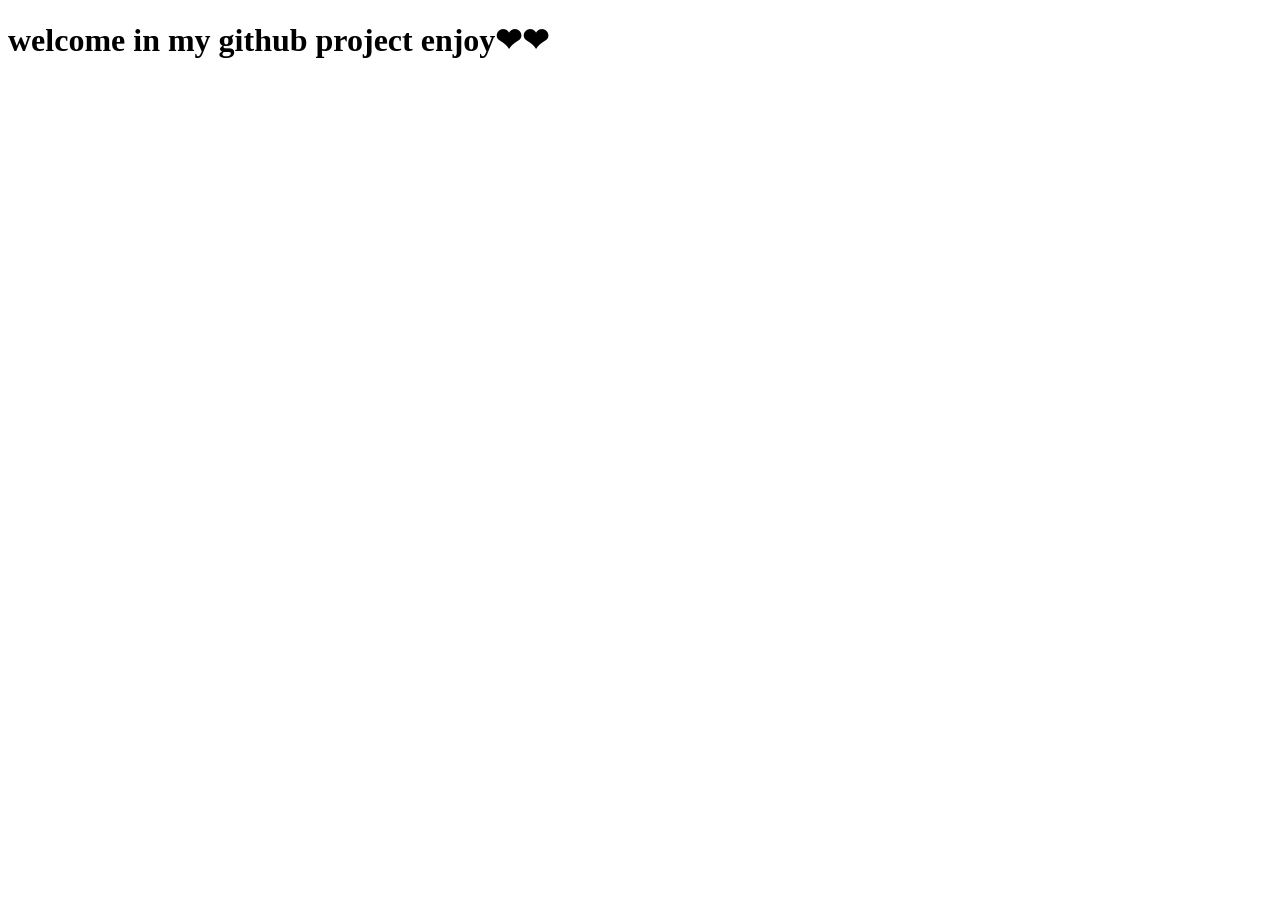
==== new.html @ b7d3b3da "new html and python update version." ====
<!DOCTYPE html>
<html lang="en">
<head>
    <meta charset="UTF-8">
    <meta name="viewport" content="width=device-width, initial-scale=1.0">
    <title>Document</title>
</head>
<body>
    <h1>welcome in my github project enjoy❤❤</h1>
</body>
</html>
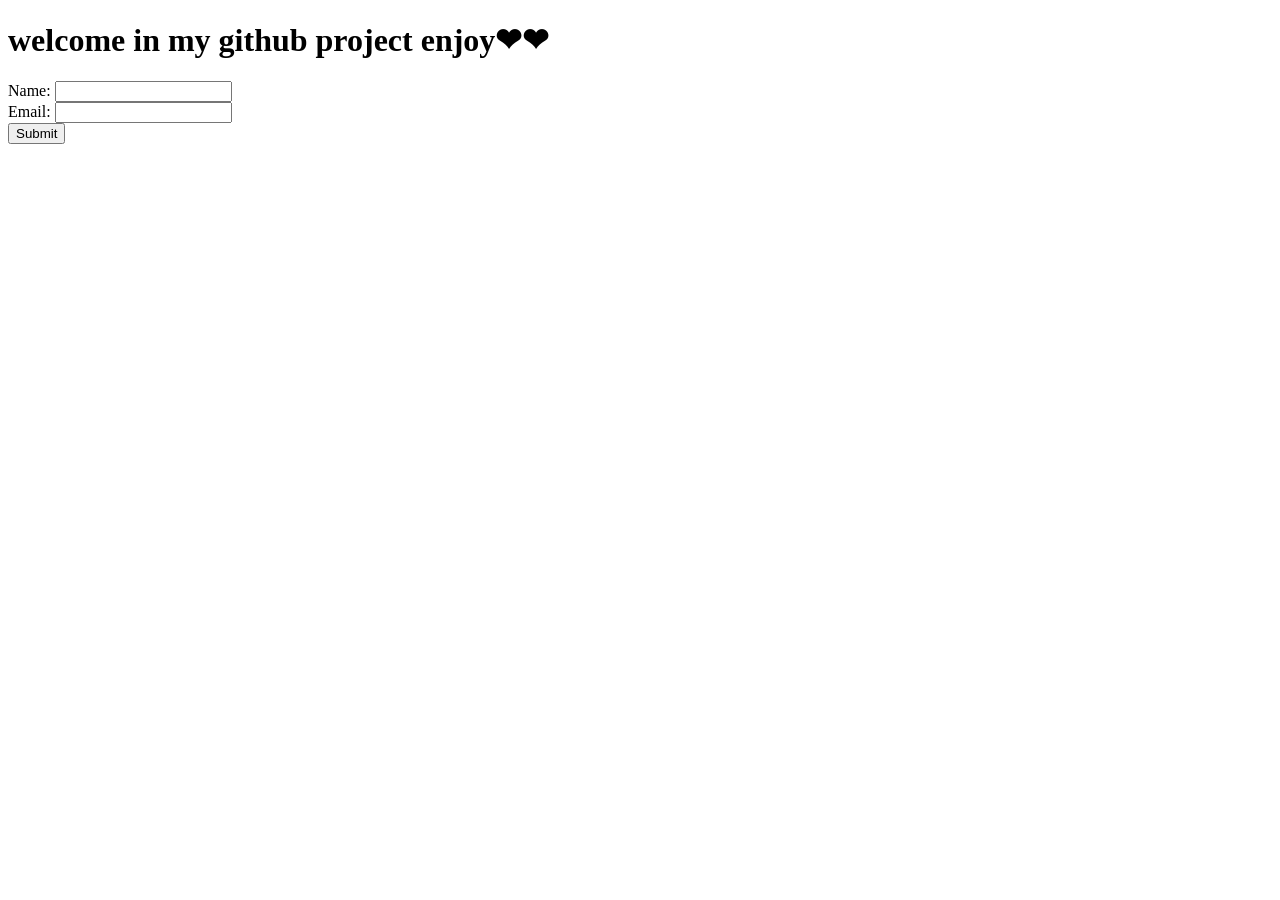
==== commit 93b6398b: "creat form" ====
--- a/new.html
+++ b/new.html
@@ -7,5 +7,14 @@
 </head>
 <body>
     <h1>welcome in my github project enjoy❤❤</h1>
+    <form action="">
+        <label for="name">Name:</label>
+        <input type="text" id="name" name="name">
+        <br>
+        <label for="email">Email:</label>
+        <input type="email" id="email" name="email">
+        <br>
+        <input type="submit" value="Submit">
+    </form>
 </body>
 </html>
